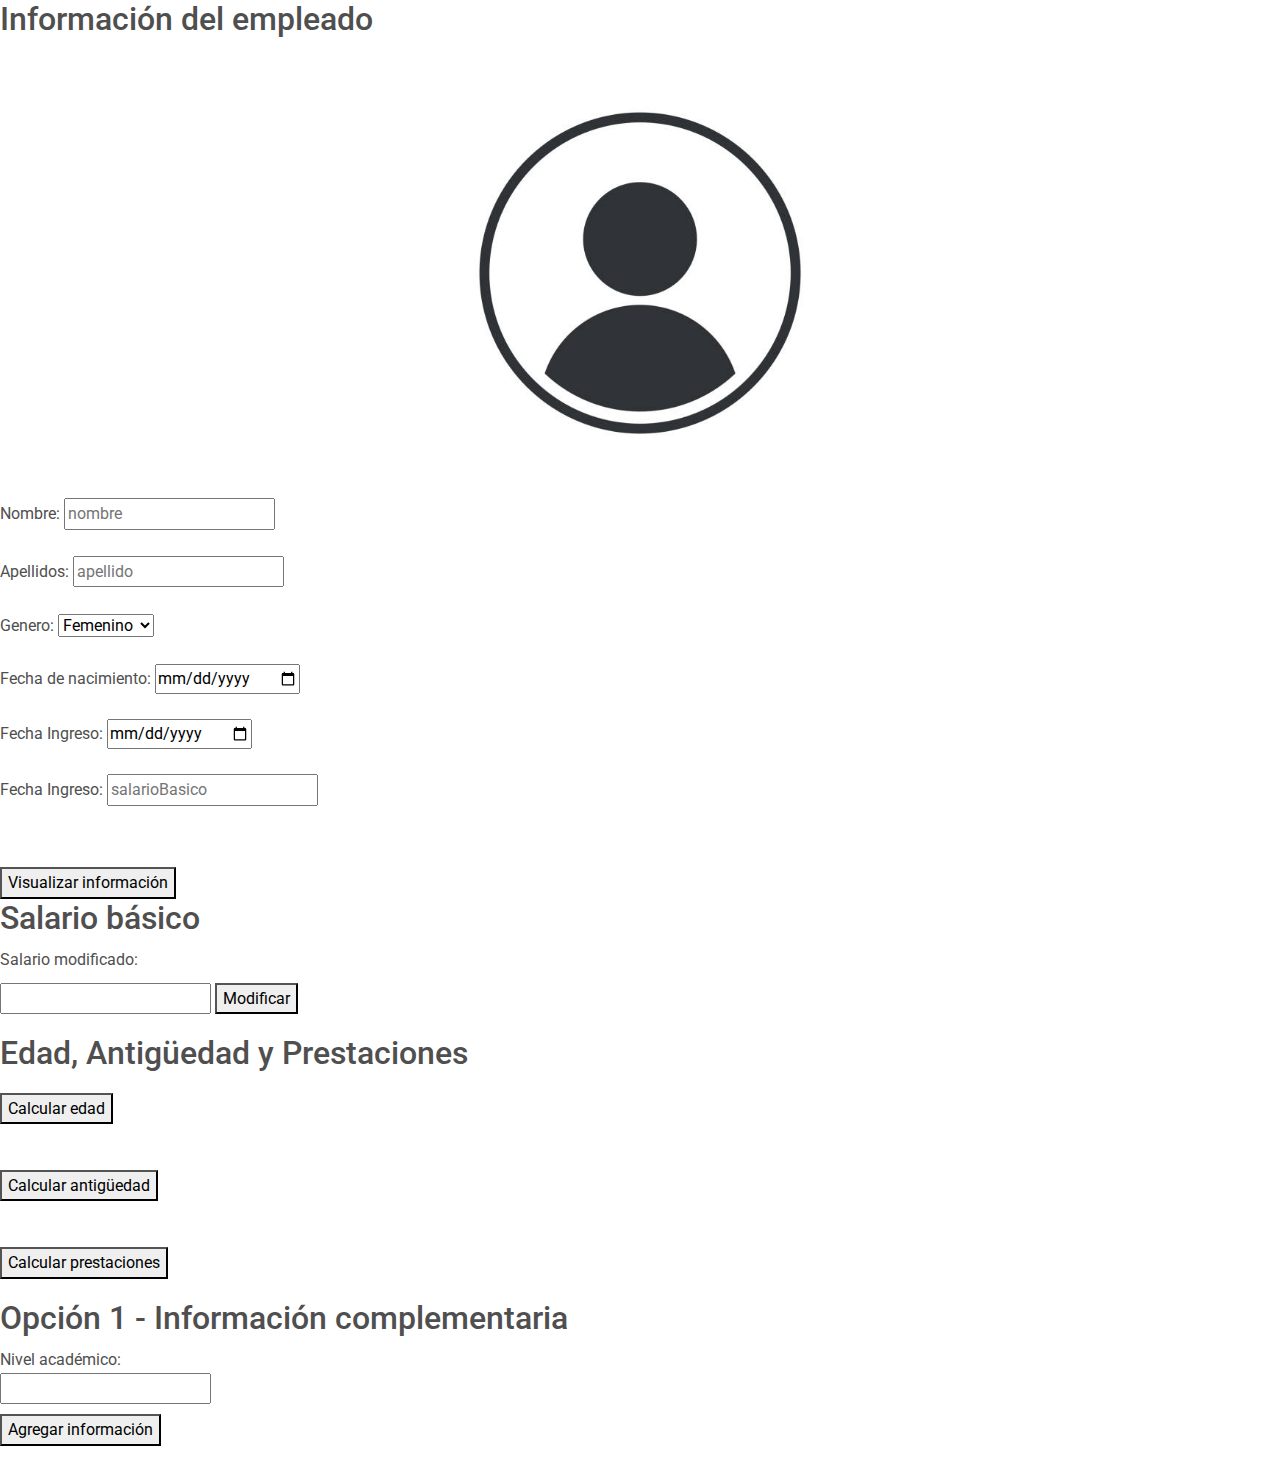
==== index.html @ 7c4f5596 "Versión 1.0" ====
<!DOCTYPE html>
<html lang="es">

  <head>
    <meta charset="UTF-8" />
    <meta name="viewport" content="width=device-width, initial-scale=1, shrink-to-fit=no" />
    <meta http-equiv="x-ua-compatible" content="ie=edge" />
    <title>Sistema de empleados</title>
    <!-- MDB icon -->
    <link rel="icon" href="img/mdb-favicon.ico" type="image/x-icon" />
    <!-- Font Awesome -->
    <link
      rel="stylesheet"
      href="https://cdnjs.cloudflare.com/ajax/libs/font-awesome/6.0.0/css/all.min.css"
    />
    <!-- Google Fonts Roboto -->
    <link
      rel="stylesheet"
      href="https://fonts.googleapis.com/css2?family=Roboto:wght@300;400;500;700;900&display=swap"
    />

    <!-- MDB -->
    <link rel="stylesheet" href="css/mdb.min.css" />
    <link rel="stylesheet" type="text/css" href="css/estilos.css" />

  </head>

    <body>
      <div class="panel">
        <h2>Información del empleado</h2>
        <div id="body">
        
          <form method="get" action="accion.html">
            <div class="container">
              <img src="img/perfil.jpg" alt="Descripción de la imagen">
            </div>
            
          Nombre: <input type="text" name="nombre" placeholder="nombre"/><br /><br>
          
          Apellidos: <input type="text" name="apellidos" placeholder="apellido" /><br /><br>
          
          Genero:  <select id="genero"><option value="femenino">Femenino</option> <option value="masculino">Masculino</option></select> 
          <br /><br>
  
          Fecha de nacimiento: <input type="date" name="fechaNacimiento" placeholder="fechaNacimiento"/> <br><br>
         
          Fecha Ingreso: <input type="date" name="fechaIngreso" placeholder="fechaIngreso"/><br /><br>
          
          Fecha Ingreso: <input type="number" name="salarioBasico" placeholder="salarioBasico"/><br /><br>
        </form>
        <br>
        <button onclick="visualizarEmpleado()   ">Visualizar información</button>
      </div>
    
      <div class="panel">
        <h2>Salario básico</h2>
        <label for="salarioModificado">Salario modificado:</label>
        <input type="number" id="salarioModificado">
        <button onclick="modificarSalario()   ">Modificar</button>
      </div>
    
      <div class="panel">
        <h2>Edad, Antigüedad y Prestaciones</h2>
        <button onclick="calcularEdad()">Calcular edad</button>
        <label id="edadLabel"></label>
        <br>
        <button onclick="calcularAntiguedad()">Calcular antigüedad</button>
        <label id="antiguedadLabel"></label>
        <br>
        <button onclick="calcularPrestaciones()">Calcular prestaciones</button>
        <label id="prestacionesLabel"></label>
      </div>
    
      <div class="panel">
        <h2>Opción 1 - Información complementaria</h2>
        <label for="nivelAcademico">Nivel académico:</label>
        <input type="text" id="nivelAcademico">
        <br>
        <button onclick="agregarInformacionComplementaria()">Agregar información</button>
      </div>
    
      <script src="js/script.js"></script>
    
  
    
    <script type="text/javascript" src="js/mdb.min.js"></script>
    <!-- Custom scripts -->
    <script type="text/javascript"></script>
  </body>
</html>
---- css/estilos.css ----
.panel {
    margin-bottom: 20px;
  }
  
  h2 {
    margin-bottom: 10px;
  }
  
  label {
    display: block;
    margin-top: 10px;
  }
  
  button {
    margin-top: 10px;
  }

  .container {
    display: flex;
    justify-content: center;
    align-items: center;
    height: 50vh; /* Ajusta la altura a tu preferencia */
  }
  
  .container img {
    max-width: 100%; /* Ajusta el ancho máximo de la imagen */
    max-height: 100%; /* Ajusta la altura máxima de la imagen */
  }
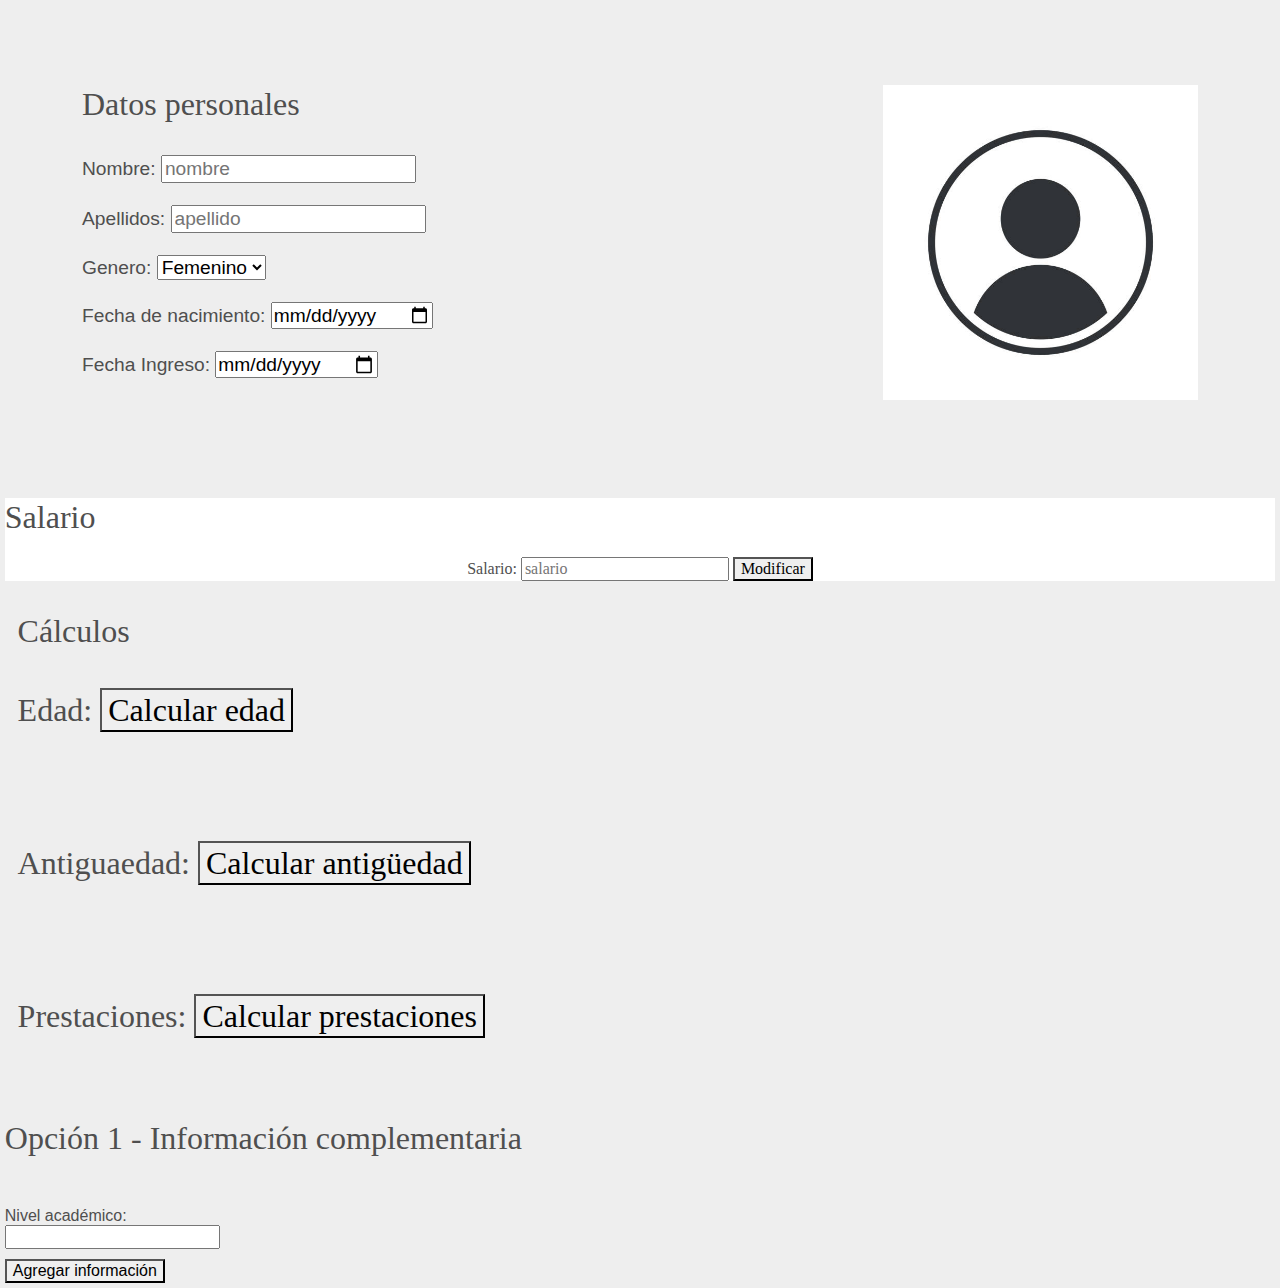
==== commit 6b6ec8d1: "Version 2.0" ====
--- a/index.html
+++ b/index.html
@@ -26,14 +26,15 @@
   </head>
 
     <body>
-      <div class="panel">
-        <h2>Información del empleado</h2>
-        <div id="body">
+
+      <article class="general">
+      <article class="informacion">
+      <div class="container">
         
-          <form method="get" action="accion.html">
-            <div class="container">
-              <img src="img/perfil.jpg" alt="Descripción de la imagen">
-            </div>
+      <div class="left">
+  
+         <form method="get" action="accion.html">
+        <h2>Datos personales</h2> <br> 
             
           Nombre: <input type="text" name="nombre" placeholder="nombre"/><br /><br>
           
@@ -45,32 +46,44 @@
           Fecha de nacimiento: <input type="date" name="fechaNacimiento" placeholder="fechaNacimiento"/> <br><br>
          
           Fecha Ingreso: <input type="date" name="fechaIngreso" placeholder="fechaIngreso"/><br /><br>
-          
-          Fecha Ingreso: <input type="number" name="salarioBasico" placeholder="salarioBasico"/><br /><br>
         </form>
+      </div>
         <br>
-        <button onclick="visualizarEmpleado()   ">Visualizar información</button>
-      </div>
-    
-      <div class="panel">
-        <h2>Salario básico</h2>
-        <label for="salarioModificado">Salario modificado:</label>
-        <input type="number" id="salarioModificado">
+
+          <img class= "right"><img src="img/perfil.jpg" alt="Descripción de la imagen">
+        </div>
+
+      </article>
+        <!--<button onclick="visualizarEmpleado()   ">Visualizar información</button> -->
+    <br>
+    <article class="salario">
+        <h2> Salario</h2>
+        Salario: <input type="number" id="salarioModificado" placeholder="salario">
         <button onclick="modificarSalario()   ">Modificar</button>
       </div>
-    
-      <div class="panel">
-        <h2>Edad, Antigüedad y Prestaciones</h2>
+    </article>
+
+    <br>
+
+      <article = class="calculos">
+        <div class="centrar"> 
+        <h2> Cálculos</h2><br>
+        <h2>Edad: 
         <button onclick="calcularEdad()">Calcular edad</button>
         <label id="edadLabel"></label>
         <br>
+        <h2>Antiguaedad: 
         <button onclick="calcularAntiguedad()">Calcular antigüedad</button>
         <label id="antiguedadLabel"></label>
         <br>
-        <button onclick="calcularPrestaciones()">Calcular prestaciones</button>
+        <h2>Prestaciones: <button onclick="calcularPrestaciones()">Calcular prestaciones</button>
         <label id="prestacionesLabel"></label>
       </div>
-    
+    </article>
+
+    <br>
+
+    <article class="extension">
       <div class="panel">
         <h2>Opción 1 - Información complementaria</h2>
         <label for="nivelAcademico">Nivel académico:</label>
@@ -78,6 +91,8 @@
         <br>
         <button onclick="agregarInformacionComplementaria()">Agregar información</button>
       </div>
+
+    </article>
     
       <script src="js/script.js"></script>
     
--- a/css/estilos.css
+++ b/css/estilos.css
@@ -1,18 +1,27 @@
-.panel {
-    margin-bottom: 20px;
-  }
+
   
   h2 {
     margin-bottom: 10px;
+    text-align: left;
+    font-family: fantasy;
   }
   
   label {
     display: block;
-    margin-top: 10px;
+    margin-top: 50px;
   }
   
   button {
     margin-top: 10px;
+  }
+
+  /*Daremos los estilos a cada parte del articulo general */
+
+  .general {
+    margin: 0;
+    padding: 0.3rem;
+    background-color: #eee;
+    font: 1rem 'Fira Sans', sans-serif;
   }
 
   .container {
@@ -23,7 +32,45 @@
   }
   
   .container img {
-    max-width: 100%; /* Ajusta el ancho máximo de la imagen */
-    max-height: 100%; /* Ajusta la altura máxima de la imagen */
+    max-width: 70%; /* Ajusta el ancho máximo de la imagen */
+    max-height: 70%; /* Ajusta la altura máxima de la imagen */
   }
+
+.informacion {
+    margin: 0.5rem;
+    padding: 0.3rem;
+    font-size: 1.2rem;
+}
+
+.salario {
+    background: right/contain content-box border-box no-repeat url('/media/examples/rain.svg') white;
+    text-align: center;
+    font-family:fantasy;
+}
+
+
+.calculos {
+    margin: 0.5rem;
+    padding: 0.3rem;
+    font-size: 0.8 rem;
+    font-family:fantasy;
+    align-items: center;
+}
+
+.centrar{
+  flex: 1;
+  align-items: center;
+}
+ /*rigth y left ubican las etiquetas en la parte derecha y a la imagen en la parte izquierda */
+  
+  .left {
+    flex: 1; /* Ocupa todo el espacio sobrante en la fila */
+  }
+  
+  
+  .right {
+    flex: 1; /* Ocupa todo el espacio sobrante en la fila */
+    text-align: right;
+  }
+  
   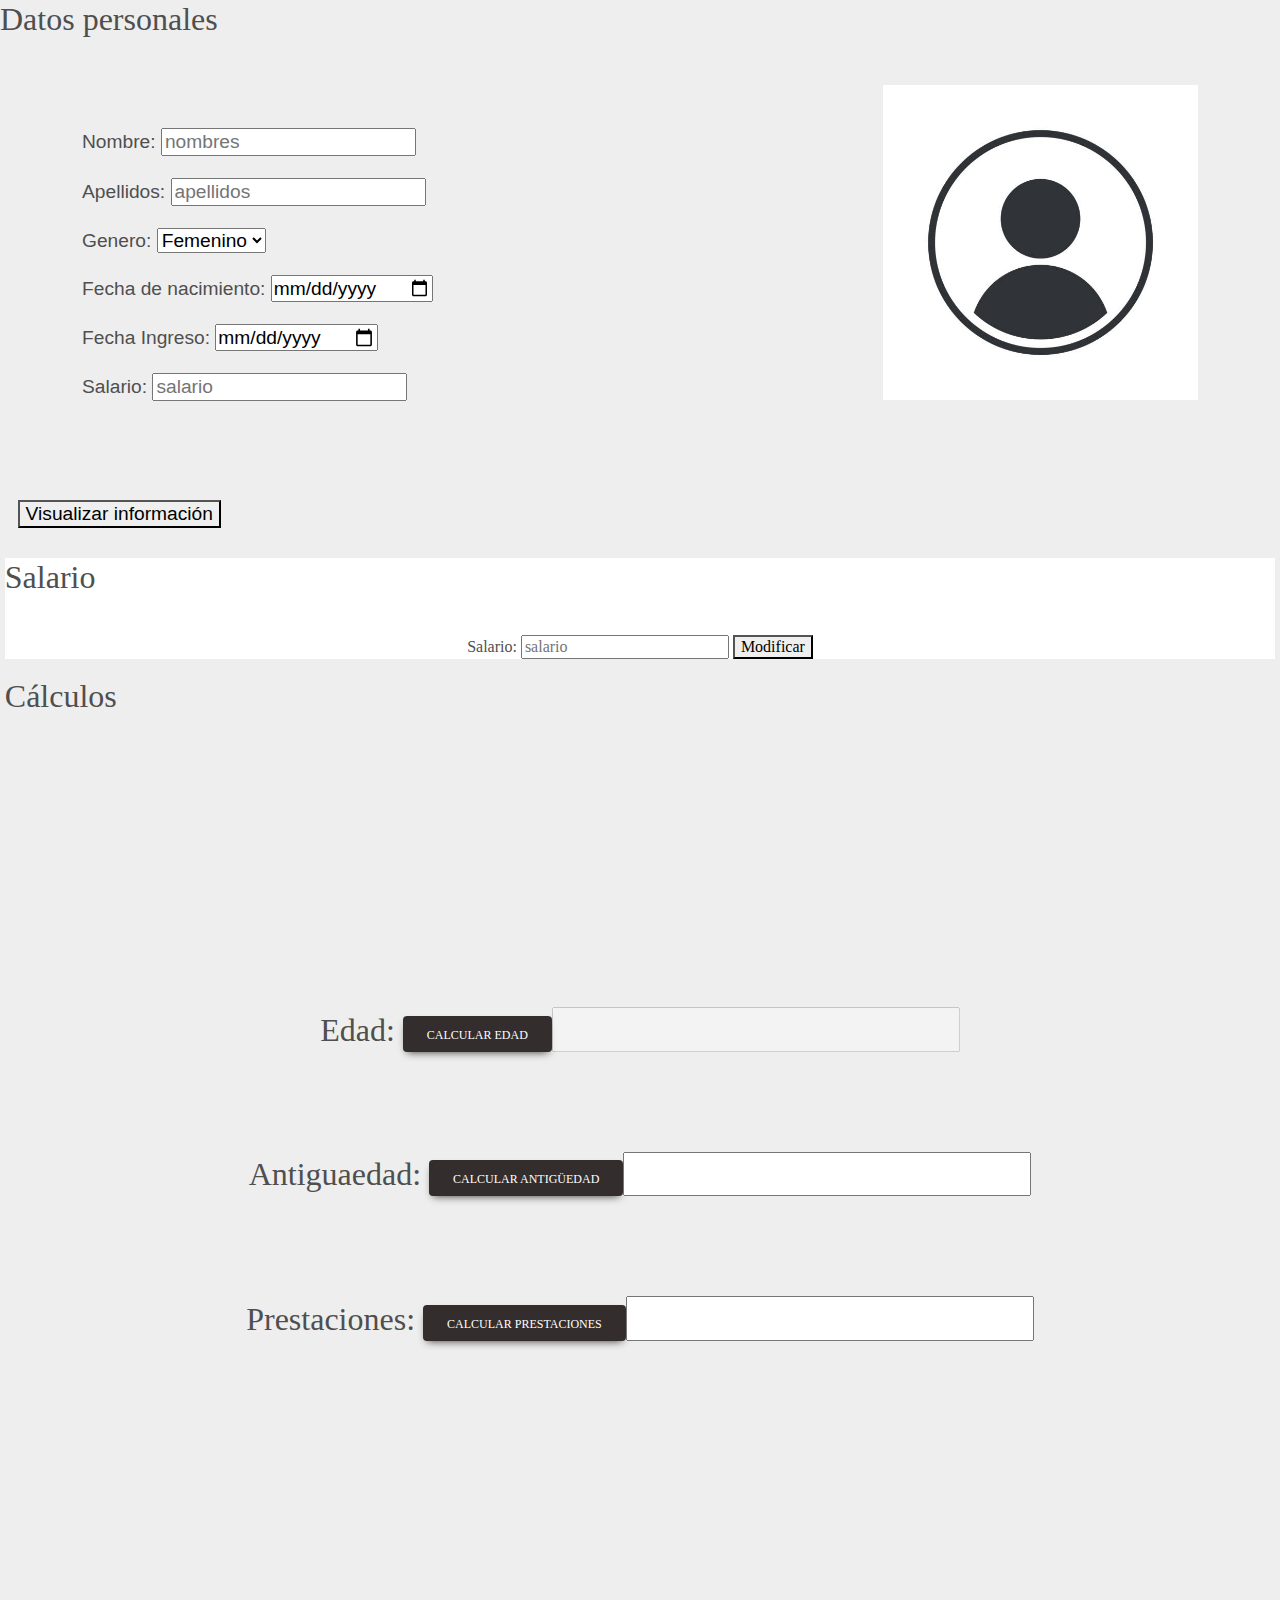
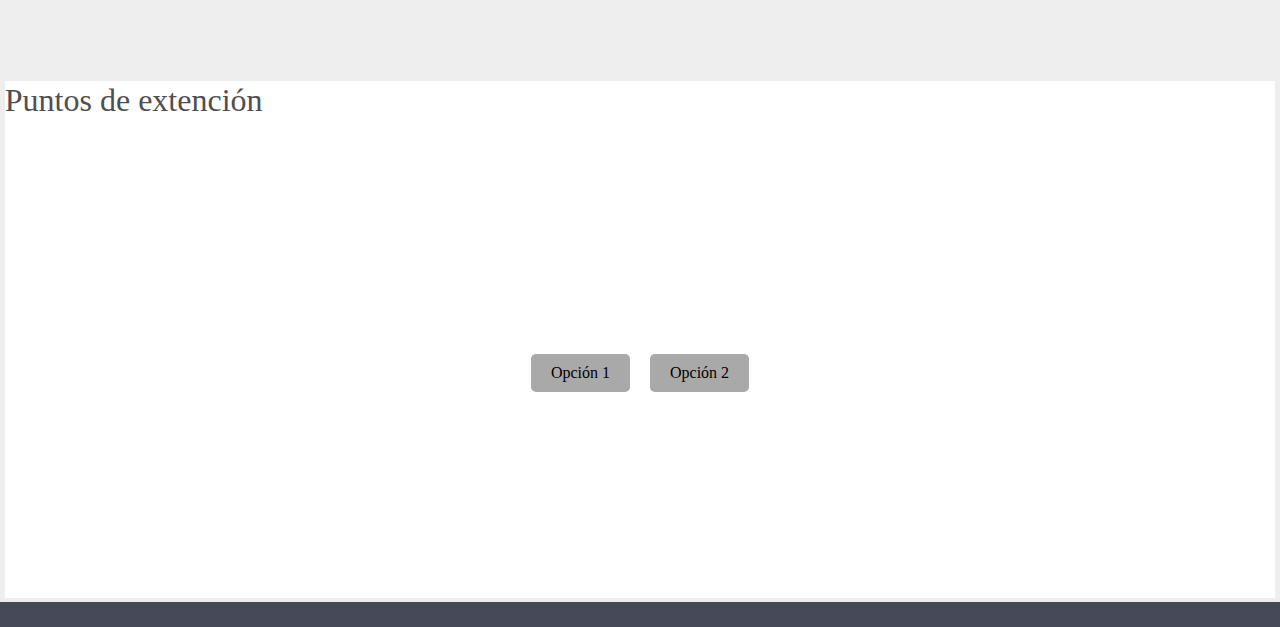
==== commit e07e5f8d: "Versión 3.0" ====
--- a/index.html
+++ b/index.html
@@ -27,73 +27,79 @@
 
     <body>
 
-      <article class="general">
+    <article class="general">
       <article class="informacion">
       <div class="container">
-        
       <div class="left">
-  
          <form method="get" action="accion.html">
-        <h2>Datos personales</h2> <br> 
+          
+        <h2 class="position-absolute top-0 start-0">Datos personales</h2> <br> <br><br>
             
-          Nombre: <input type="text" name="nombre" placeholder="nombre"/><br /><br>
+          Nombre: <input type="text" id="nombre" placeholder="nombres"/><br /><br>
           
-          Apellidos: <input type="text" name="apellidos" placeholder="apellido" /><br /><br>
+          Apellidos: <input type="text" id="apellido" placeholder="apellidos" /><br /><br>
           
-          Genero:  <select id="genero"><option value="femenino">Femenino</option> <option value="masculino">Masculino</option></select> 
+          Genero:  <select id="genero"><option value="Femenino">Femenino</option> <option value="Masculino">Masculino</option></select> 
           <br /><br>
   
-          Fecha de nacimiento: <input type="date" name="fechaNacimiento" placeholder="fechaNacimiento"/> <br><br>
+          Fecha de nacimiento: <input type="date" id="fechaNacimiento" placeholder="fechaNacimiento"/> <br><br>
          
-          Fecha Ingreso: <input type="date" name="fechaIngreso" placeholder="fechaIngreso"/><br /><br>
+          Fecha Ingreso: <input type="date" id="fechaIngreso" placeholder="fechaIngreso"/><br /><br>
+
+          Salario: <input type="number" id="salario" placeholder="salario"/><br /><br>
+      
         </form>
       </div>
         <br>
 
-          <img class= "right"><img src="img/perfil.jpg" alt="Descripción de la imagen">
+         <img class= "right"><img src="img/perfil.jpg" alt="Descripción de la imagen">
         </div>
+        <br><button onclick="visualizarEmpleado()   ">Visualizar información</button><br> 
 
       </article>
-        <!--<button onclick="visualizarEmpleado()   ">Visualizar información</button> -->
+
     <br>
     <article class="salario">
-        <h2> Salario</h2>
+      <h2>Salario</h2> <br> 
         Salario: <input type="number" id="salarioModificado" placeholder="salario">
         <button onclick="modificarSalario()   ">Modificar</button>
       </div>
     </article>
 
     <br>
-
+      <h2>Cálculos</h2> <br> 
       <article = class="calculos">
         <div class="centrar"> 
-        <h2> Cálculos</h2><br>
+
         <h2>Edad: 
-        <button onclick="calcularEdad()">Calcular edad</button>
-        <label id="edadLabel"></label>
+        <button id="btn-edad" type="button" class="btn btn-dark"onclick="calcularEdad()">Calcular edad</button><input type="input" id="calcularEdad" disabled/><label id="edadLabel" ></label>
         <br>
         <h2>Antiguaedad: 
-        <button onclick="calcularAntiguedad()">Calcular antigüedad</button>
-        <label id="antiguedadLabel"></label>
+        <button id="btn-edad" type="button" class="btn btn-dark"onclick="calcularAntiguedad()">Calcular antigüedad</button><input type="imput" id="calcularAntiguedad"><label id="antiguedadLabel"></label>
         <br>
-        <h2>Prestaciones: <button onclick="calcularPrestaciones()">Calcular prestaciones</button>
-        <label id="prestacionesLabel"></label>
+        <h2>Prestaciones: <button id="btn-edad" type="button" class="btn btn-dark"onclick="calcularPrestaciones()">Calcular prestaciones</button><input type="imput" id="calcularPrestaciones"><label id="prestacionesLabel"></label>
       </div>
     </article>
+ 
+
+  <!--Container para campos de calculos-->
 
     <br>
 
     <article class="extension">
       <div class="panel">
-        <h2>Opción 1 - Información complementaria</h2>
-        <label for="nivelAcademico">Nivel académico:</label>
-        <input type="text" id="nivelAcademico">
+        <h2>Puntos de extención</h2>
         <br>
-        <button onclick="agregarInformacionComplementaria()">Agregar información</button>
+      <div class="container">
+         <a href="src/scss/opcion1.html" class="button">Opción 1</a>
+         <a href="src/scss/opcion2.html" class="button">Opción 2</a>
       </div>
 
     </article>
     
+  </article>
+
+  
       <script src="js/script.js"></script>
     
   
--- a/css/estilos.css
+++ b/css/estilos.css
@@ -1,5 +1,39 @@
 
-  
+body{ /*Estilo general*/
+  font-family: 'Oswald', sans-serif;
+  font-family: 'Roboto Condensed', sans-serif; /*Fuente*/
+  background: rgb(70, 73, 88);
+  margin-bottom: 25px;
+}
+
+/*Contenedores para las diferentes vistas*/
+.container{ /*Contenedor general*/
+  display: flex;
+  align-items: center;
+  justify-content: center;
+}
+
+.contenedor-form2{ /*Contenedor del formulario de información academica*/
+  background: rgb(142, 154, 175);
+  border-radius: 10px;
+  padding: 10px 70px;
+  box-shadow: 0 0 5px 0 rgb(163, 217, 255);
+  width: 40%;
+  margin: 80px 0;
+  display: grid;
+  place-items: center;
+}
+
+.contenedor-form3{ /*Contenedor del formulario de acceso*/
+  background: rgb(142, 154, 175);
+  border-radius: 10px;
+  padding: 5px 70px;
+  box-shadow: 0 0 5px 0 rgb(163, 217, 255);
+  width: 40%;
+  margin: 1px 0;
+  display: grid;
+  place-items: center;
+}
   h2 {
     margin-bottom: 10px;
     text-align: left;
@@ -10,10 +44,14 @@
     display: block;
     margin-top: 50px;
   }
-  
+
+  /* Estilos delos botones de los calculos */
+
   button {
     margin-top: 10px;
   }
+
+  
 
   /*Daremos los estilos a cada parte del articulo general */
 
@@ -24,23 +62,38 @@
     font: 1rem 'Fira Sans', sans-serif;
   }
 
-  .container {
-    display: flex;
-    justify-content: center;
-    align-items: center;
-    height: 50vh; /* Ajusta la altura a tu preferencia */
-  }
-  
-  .container img {
-    max-width: 70%; /* Ajusta el ancho máximo de la imagen */
-    max-height: 70%; /* Ajusta la altura máxima de la imagen */
-  }
+   /*Daremos los estilos a cada articulo */
 
 .informacion {
     margin: 0.5rem;
     padding: 0.3rem;
     font-size: 1.2rem;
 }
+.container {
+  display: flex;
+  justify-content: center;
+  align-items: center;
+  height: 50vh; /* Ajusta la altura a tu preferencia */
+}
+
+.container img {
+  max-width: 70%; /* Ajusta el ancho máximo de la imagen */
+  max-height: 70%; /* Ajusta la altura máxima de la imagen */
+}
+
+/*rigth y left ubican las etiquetas en la parte derecha y a la imagen en la parte izquierda */
+ 
+.left {
+  flex: 1; /* Ocupa todo el espacio sobrante en la fila */
+}
+
+
+.right {
+  flex: 1; /* Ocupa todo el espacio sobrante en la fila */
+  text-align: right;
+}
+
+/* Estilos de Articulo salario */
 
 .salario {
     background: right/contain content-box border-box no-repeat url('/media/examples/rain.svg') white;
@@ -48,29 +101,55 @@
     font-family:fantasy;
 }
 
+/* Estilos de Articulo calculos */
 
 .calculos {
-    margin: 0.5rem;
-    padding: 0.3rem;
+    margin: 50px;
+    padding: 50px;
     font-size: 0.8 rem;
     font-family:fantasy;
-    align-items: center;
 }
 
-.centrar{
-  flex: 1;
+.centrar {
+  display: flex;
+  flex-direction: column;
   align-items: center;
+  justify-content: center;
+  text-align: center;
+  height: 80vh; /* Opcional, si deseas centrar verticalmente en toda la altura del viewport */
 }
- /*rigth y left ubican las etiquetas en la parte derecha y a la imagen en la parte izquierda */
+
   
-  .left {
-    flex: 1; /* Ocupa todo el espacio sobrante en la fila */
+  /* Estilos de Articulo extención*/
+  .extension{
+    background: right/contain content-box border-box no-repeat url('/media/examples/rain.svg') white;
+    text-align: center;
+    font-family:fantasy;
+}
+  }
+  .container {
+    text-align: center;
   }
   
+  .button {
+    display: inline-block;
+    margin: 10px;
+    padding: 10px 20px;
+    background-color:darkgray;
+    color: #000000;
+    text-decoration: none;
+    border-radius: 5px;
+  }
+
   
-  .right {
-    flex: 1; /* Ocupa todo el espacio sobrante en la fila */
-    text-align: right;
-  }
+/*Estilo para el sweet alert*/
+.format-pre pre {
+  text-align: left;
+  padding: 10px;
+  font-size: 14px;
+}
+  
+  
+  
   
   